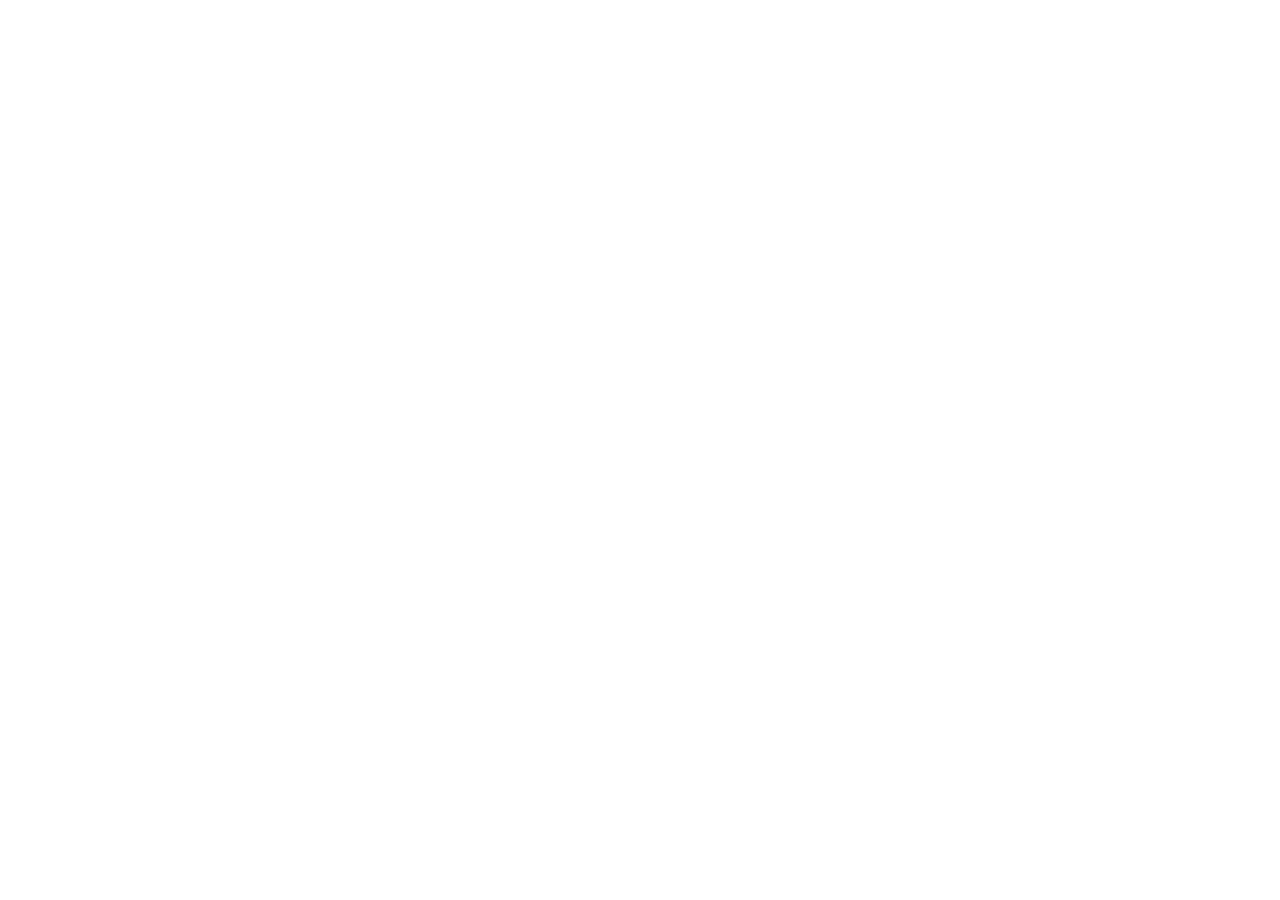
==== app/src/main/resources/templates/admin/adminDashboard.html @ 84abd023 "initial commit" ====
<!-- adminDashboard.html -->

<!-- 
Step-by-Step Explanation of `adminDashboard.html`
This file creates the Admin Dashboard interface for managing doctor-related data 
with search, filter, and modal functionality.


1. Declare the Document Type

   * Use `<!DOCTYPE html>` to ensure HTML5 standards for consistent rendering across browsers.

2. Begin the HTML Document with Thymeleaf Namespace

   * Add the `<html>` tag with `xmlns:th="http://www.thymeleaf.org"` to allow Thymeleaf-specific attributes in Spring-based apps.

3. Head Section – Metadata and Resources

   * Open the `<head>` section for meta info and links to assets and scripts.

4. Set Character Encoding

   * Use UTF-8 to support all characters and prevent encoding issues.

5. Set the Favicon

   * Add a favicon for browser tabs using Thymeleaf pathing: 
     `<link rel="icon" type="image/png" th:href="@{/assets/images/logo/logo.png}" />`.

6. Set the Page Title

   * Give the page a title, e.g., `"Admin Dashboard"`, which will show in the browser tab.

7. Link CSS Stylesheets

   * Include dashboard-specific styles and global site-wide styles:
     - `adminDashboard.css` for layout and design of this page.
     - `style.css` for shared UI components.

8. Link JavaScript Files (with `defer`)

   * Use Thymeleaf's `th:src` to include JS components and utilities:
     - `render.js` (rendering content)
     - `util.js` (utility functions)
     - `header.js` and `footer.js` (for dynamic header/footer)
   * Use `defer` so scripts execute after the HTML is fully parsed.

9. Close the Head and Begin the Body

    * Start the visible part of the webpage. `onload="renderContent()"` is used to call a function when the page is ready.

10. Create the Container

    * Add a `div` with class `container` for layout control.

11. Add a Wrapper Inside the Container

    * Wrap page elements with a `wrapper` div to maintain consistent spacing and organization.

12. Insert a Header Placeholder

    * Add `<div id="header"></div>` for injecting the header via JavaScript.

13. Define the Main Section

    * Use `<main class="main-content">` for the central dashboard area.

14. Add a Search Bar

    * Add an input field with `id="searchBar"` for admin to search content dynamically.

15. Add Filter Dropdowns

    * Use two `<select>` elements:
      - One for time (AM/PM).
      - One for filtering by medical specialty (Cardiologist, Dentist, etc.).

16. Add Content Display Area

    * Insert a `<div id="content"></div>` for dynamic injection of doctor cards or data.

17. Add a Footer Placeholder

    * Use `<div id="footer"></div>` for a JavaScript-rendered footer.

18. Add Modal Structure

    * Include a modal with:
      - A close button (`&times;`)
      - A content area (`#modal-body`) for displaying popup information or forms.

19. Include Page-Specific JavaScript Modules

    * Load JavaScript specific to the admin dashboard:
      - `adminDashboard.js` for dashboard logic.
      - `doctorCard.js` for rendering doctor information cards.
    * Use `type="module"` and `defer` for modern and non-blocking loading.

    HINT:
        `<script type="module" src="../../static/js/adminDashboard.js" defer></script>`
        `<script type="module" src="../../static/js/doctorDashboard.js" defer></script>`
        
        
20. Close the Body and HTML Tags

    * Finish the structure by properly closing all tags.

 -->
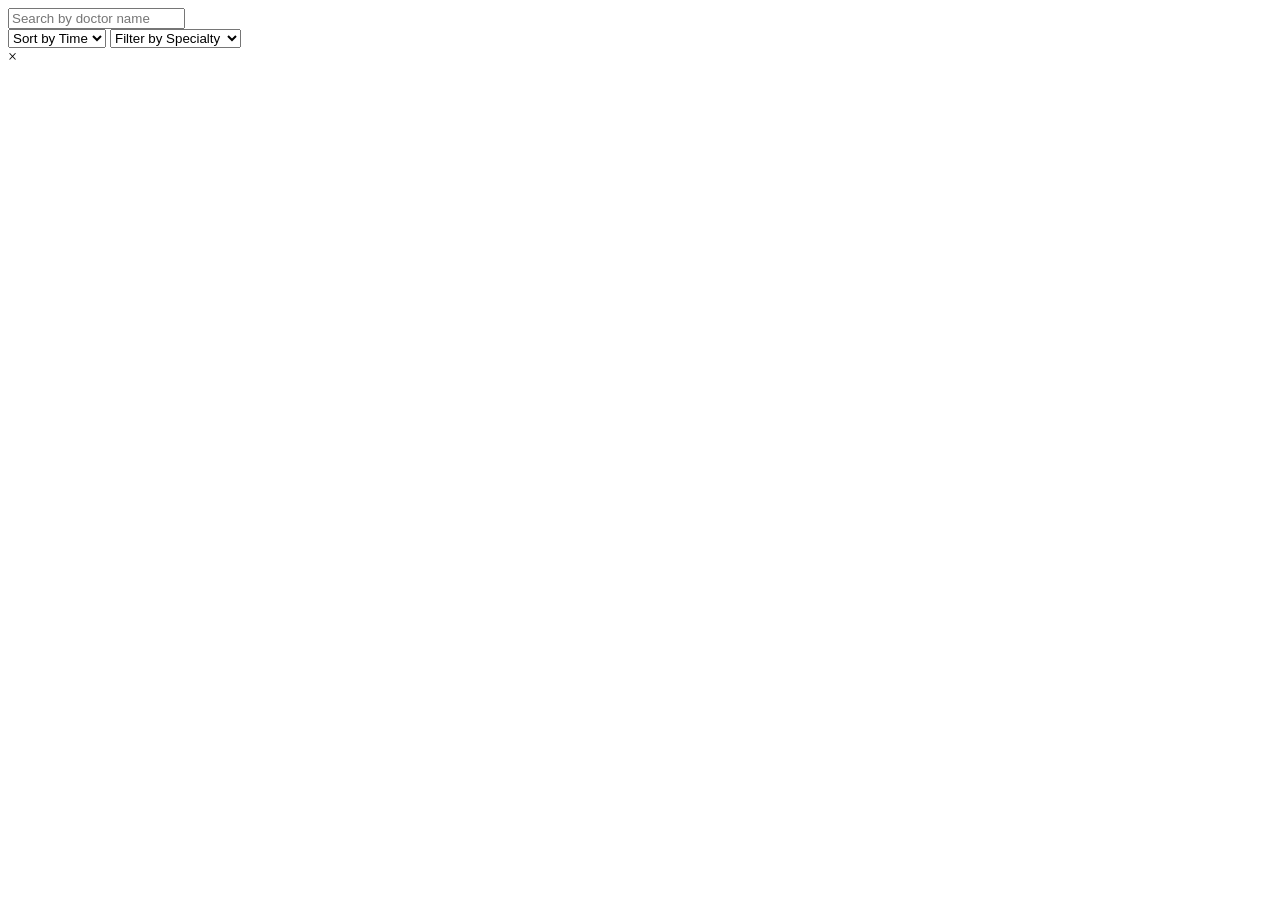
==== commit 1e09001e: "Add admin/doctor dashboards, styles, and header/footer/doctor card components" ====
--- a/app/src/main/resources/templates/admin/adminDashboard.html
+++ b/app/src/main/resources/templates/admin/adminDashboard.html
@@ -1,3 +1,71 @@
+<!doctype html>
+<html lang="en" xmlns:th="http://www.thymeleaf.org">
+  <head>
+    <meta charset="UTF-8" />
+    <meta name="viewport" content="width=device-width, initial-scale=1" />
+    <title>Admin Dashboard</title>
+    <link
+      rel="icon"
+      type="image/png"
+      th:href="@{/assets/images/logo/logo.png}"
+    />
+    <link rel="stylesheet" th:href="@{/assets/css/adminDashboard.css}" />
+    <link rel="stylesheet" th:href="@{/assets/css/style.css}" />
+    <script th:src="@{/js/render.js}" defer></script>
+    <script th:src="@{/js/util.js}" defer></script>
+    <script th:src="@{/js/components/header.js}" defer></script>
+    <script th:src="@{/js/components/footer.js}" defer></script>
+  </head>
+  <body onload="renderContent()">
+    <div class="container">
+      <div class="wrapper">
+        <div id="header"></div>
+        <main class="main-content">
+          <input
+            type="text"
+            id="searchBar"
+            class="searchBar"
+            placeholder="Search by doctor name"
+          />
+          <div class="filter-wrapper">
+            <select id="filterTime" class="filter-select">
+              <option value="">Sort by Time</option>
+              <option value="AM">AM</option>
+              <option value="PM">PM</option>
+            </select>
+            <select id="filterSpecialty" class="filter-select">
+              <option value="">Filter by Specialty</option>
+              <option value="Cardiologist">Cardiologist</option>
+              <option value="Dermatologist">Dermatologist</option>
+              <option value="Neurologist">Neurologist</option>
+              <option value="Pediatrician">Pediatrician</option>
+              <option value="Orthopedic">Orthopedic</option>
+              <option value="Gynecologist">Gynecologist</option>
+              <option value="Psychiatrist">Psychiatrist</option>
+              <option value="Dentist">Dentist</option>
+              <option value="Ophthalmologist">Ophthalmologist</option>
+              <option value="Ent">ENT Specialist</option>
+              <option value="Urologist">Urologist</option>
+              <option value="Oncologist">Oncologist</option>
+              <option value="Gastroenterologist">Gastroenterologist</option>
+              <option value="General">General Physician</option>
+            </select>
+          </div>
+          <div id="content"></div>
+        </main>
+        <div id="footer"></div>
+      </div>
+    </div>
+
+    <div id="modal" class="modal">
+      <span id="closeModal" class="close">&times;</span>
+      <div id="modal-body"></div>
+    </div>
+
+    <script type="module" th:src="@{/js/adminDashboard.js}" defer></script>
+    <script type="module" th:src="@{/js/components/doctorCard.js}" defer></script>
+  </body>
+</html>
 <!-- adminDashboard.html -->
 
 <!-- 
@@ -106,4 +174,3 @@
     * Finish the structure by properly closing all tags.
 
  -->
-
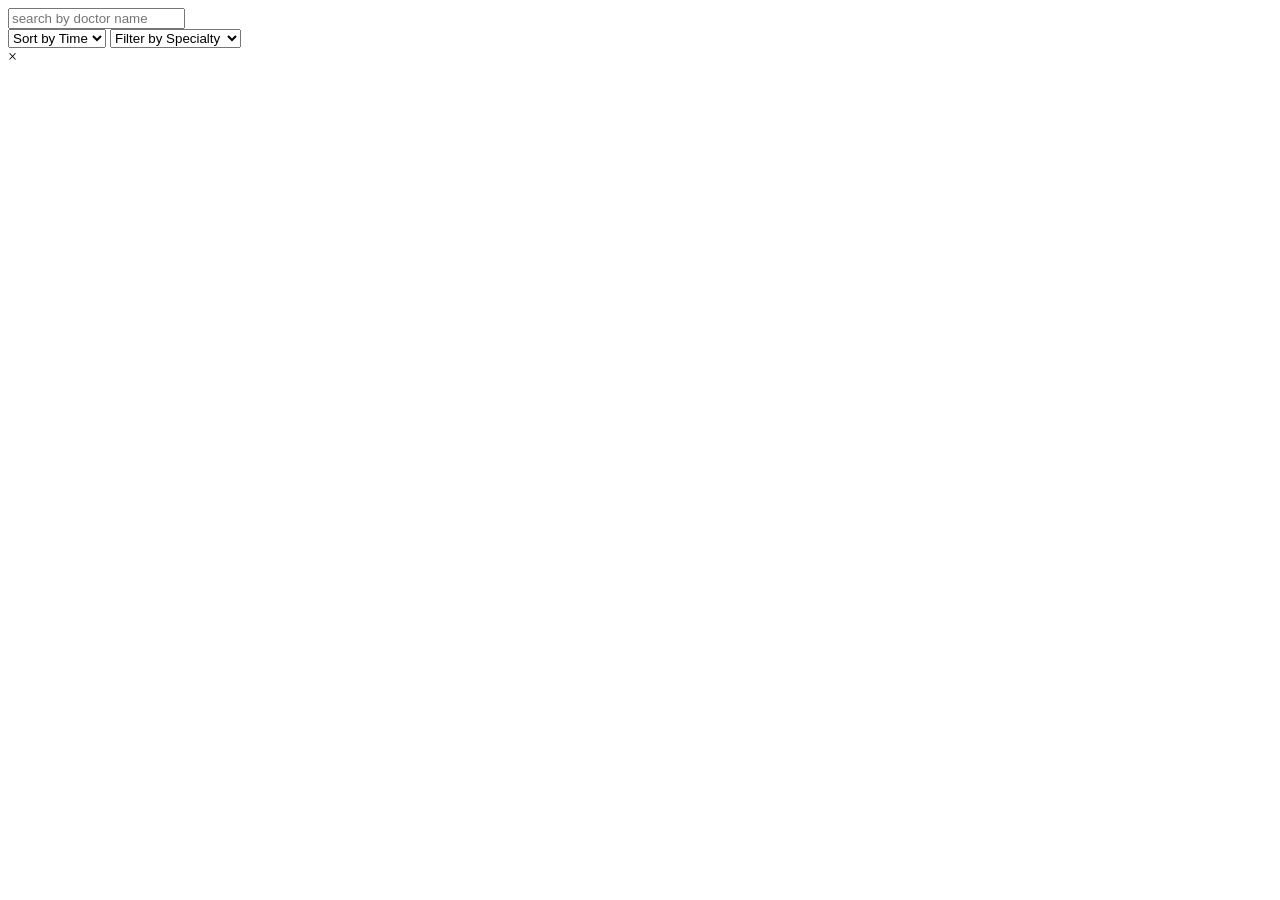
==== commit 4f91de8b: "finished implementing frontend pages" ====
--- a/app/src/main/resources/templates/admin/adminDashboard.html
+++ b/app/src/main/resources/templates/admin/adminDashboard.html
@@ -1,176 +1,63 @@
-<!doctype html>
+<!-- adminDashboard.html -->
+<!DOCTYPE html>
 <html lang="en" xmlns:th="http://www.thymeleaf.org">
-  <head>
-    <meta charset="UTF-8" />
-    <meta name="viewport" content="width=device-width, initial-scale=1" />
+
+<head>
+    <meta charset="UTF-8">
+    <meta name="viewport" content="width=device-width, initial-scale=1">
+    <link rel="icon" type="image/png" th:href="@{/assets/images/logo/logo.png}" />
     <title>Admin Dashboard</title>
-    <link
-      rel="icon"
-      type="image/png"
-      th:href="@{/assets/images/logo/logo.png}"
-    />
-    <link rel="stylesheet" th:href="@{/assets/css/adminDashboard.css}" />
-    <link rel="stylesheet" th:href="@{/assets/css/style.css}" />
+    <link rel="stylesheet" th:href="@{/assets/css/adminDashboard.css}">
+    <link rel="stylesheet" th:href="@{/assets/css/style.css}">
     <script th:src="@{/js/render.js}" defer></script>
     <script th:src="@{/js/util.js}" defer></script>
     <script th:src="@{/js/components/header.js}" defer></script>
     <script th:src="@{/js/components/footer.js}" defer></script>
-  </head>
-  <body onload="renderContent()">
+</head>
+
+<body onload="renderContent()">
     <div class="container">
-      <div class="wrapper">
-        <div id="header"></div>
-        <main class="main-content">
-          <input
-            type="text"
-            id="searchBar"
-            class="searchBar"
-            placeholder="Search by doctor name"
-          />
-          <div class="filter-wrapper">
-            <select id="filterTime" class="filter-select">
-              <option value="">Sort by Time</option>
-              <option value="AM">AM</option>
-              <option value="PM">PM</option>
-            </select>
-            <select id="filterSpecialty" class="filter-select">
-              <option value="">Filter by Specialty</option>
-              <option value="Cardiologist">Cardiologist</option>
-              <option value="Dermatologist">Dermatologist</option>
-              <option value="Neurologist">Neurologist</option>
-              <option value="Pediatrician">Pediatrician</option>
-              <option value="Orthopedic">Orthopedic</option>
-              <option value="Gynecologist">Gynecologist</option>
-              <option value="Psychiatrist">Psychiatrist</option>
-              <option value="Dentist">Dentist</option>
-              <option value="Ophthalmologist">Ophthalmologist</option>
-              <option value="Ent">ENT Specialist</option>
-              <option value="Urologist">Urologist</option>
-              <option value="Oncologist">Oncologist</option>
-              <option value="Gastroenterologist">Gastroenterologist</option>
-              <option value="General">General Physician</option>
-            </select>
-          </div>
-          <div id="content"></div>
-        </main>
-        <div id="footer"></div>
-      </div>
+        <div class="wrapper">
+            <div id="header"></div>
+            <main class="main-content">
+                <input type="text" id="searchBar" class="searchBar" placeholder="search by doctor name" />
+                <div class="filter-wrapper">
+                    <select class="filter-select" id="filterTime">
+                        <option value="">Sort by Time</option>
+                        <option value="AM">AM</option>
+                        <option value="PM">PM</option>
+                    </select>
+                    <select class="filter-select" id="filterSpecialty">
+                        <option value="">Filter by Specialty</option>
+                        <option value="cardiologist">Cardiologist</option>
+                        <option value="dermatologist">Dermatologist</option>
+                        <option value="neurologist">Neurologist</option>
+                        <option value="pediatrician">Pediatrician</option>
+                        <option value="orthopedic">Orthopedic</option>
+                        <option value="gynecologist">Gynecologist</option>
+                        <option value="psychiatrist">Psychiatrist</option>
+                        <option value="dentist">Dentist</option>
+                        <option value="ophthalmologist">Ophthalmologist</option>
+                        <option value="ent">ENT Specialist</option>
+                        <option value="urologist">Urologist</option>
+                        <option value="oncologist">Oncologist</option>
+                        <option value="gastroenterologist">Gastroenterologist</option>
+                        <option value="general">General Physician</option>
+                    </select>
+                </div>
+                <div id="content"></div>
+            </main>
+            <div id="footer"></div>
+        </div>
     </div>
 
     <div id="modal" class="modal">
-      <span id="closeModal" class="close">&times;</span>
-      <div id="modal-body"></div>
+        <span id="closeModal" class="close">&times;</span>
+        <div id="modal-body"></div>
     </div>
 
     <script type="module" th:src="@{/js/adminDashboard.js}" defer></script>
     <script type="module" th:src="@{/js/components/doctorCard.js}" defer></script>
-  </body>
+</body>
+
 </html>
-<!-- adminDashboard.html -->
-
-<!-- 
-Step-by-Step Explanation of `adminDashboard.html`
-This file creates the Admin Dashboard interface for managing doctor-related data 
-with search, filter, and modal functionality.
-
-
-1. Declare the Document Type
-
-   * Use `<!DOCTYPE html>` to ensure HTML5 standards for consistent rendering across browsers.
-
-2. Begin the HTML Document with Thymeleaf Namespace
-
-   * Add the `<html>` tag with `xmlns:th="http://www.thymeleaf.org"` to allow Thymeleaf-specific attributes in Spring-based apps.
-
-3. Head Section – Metadata and Resources
-
-   * Open the `<head>` section for meta info and links to assets and scripts.
-
-4. Set Character Encoding
-
-   * Use UTF-8 to support all characters and prevent encoding issues.
-
-5. Set the Favicon
-
-   * Add a favicon for browser tabs using Thymeleaf pathing: 
-     `<link rel="icon" type="image/png" th:href="@{/assets/images/logo/logo.png}" />`.
-
-6. Set the Page Title
-
-   * Give the page a title, e.g., `"Admin Dashboard"`, which will show in the browser tab.
-
-7. Link CSS Stylesheets
-
-   * Include dashboard-specific styles and global site-wide styles:
-     - `adminDashboard.css` for layout and design of this page.
-     - `style.css` for shared UI components.
-
-8. Link JavaScript Files (with `defer`)
-
-   * Use Thymeleaf's `th:src` to include JS components and utilities:
-     - `render.js` (rendering content)
-     - `util.js` (utility functions)
-     - `header.js` and `footer.js` (for dynamic header/footer)
-   * Use `defer` so scripts execute after the HTML is fully parsed.
-
-9. Close the Head and Begin the Body
-
-    * Start the visible part of the webpage. `onload="renderContent()"` is used to call a function when the page is ready.
-
-10. Create the Container
-
-    * Add a `div` with class `container` for layout control.
-
-11. Add a Wrapper Inside the Container
-
-    * Wrap page elements with a `wrapper` div to maintain consistent spacing and organization.
-
-12. Insert a Header Placeholder
-
-    * Add `<div id="header"></div>` for injecting the header via JavaScript.
-
-13. Define the Main Section
-
-    * Use `<main class="main-content">` for the central dashboard area.
-
-14. Add a Search Bar
-
-    * Add an input field with `id="searchBar"` for admin to search content dynamically.
-
-15. Add Filter Dropdowns
-
-    * Use two `<select>` elements:
-      - One for time (AM/PM).
-      - One for filtering by medical specialty (Cardiologist, Dentist, etc.).
-
-16. Add Content Display Area
-
-    * Insert a `<div id="content"></div>` for dynamic injection of doctor cards or data.
-
-17. Add a Footer Placeholder
-
-    * Use `<div id="footer"></div>` for a JavaScript-rendered footer.
-
-18. Add Modal Structure
-
-    * Include a modal with:
-      - A close button (`&times;`)
-      - A content area (`#modal-body`) for displaying popup information or forms.
-
-19. Include Page-Specific JavaScript Modules
-
-    * Load JavaScript specific to the admin dashboard:
-      - `adminDashboard.js` for dashboard logic.
-      - `doctorCard.js` for rendering doctor information cards.
-    * Use `type="module"` and `defer` for modern and non-blocking loading.
-
-    HINT:
-        `<script type="module" src="../../static/js/adminDashboard.js" defer></script>`
-        `<script type="module" src="../../static/js/doctorDashboard.js" defer></script>`
-        
-        
-20. Close the Body and HTML Tags
-
-    * Finish the structure by properly closing all tags.
-
- -->
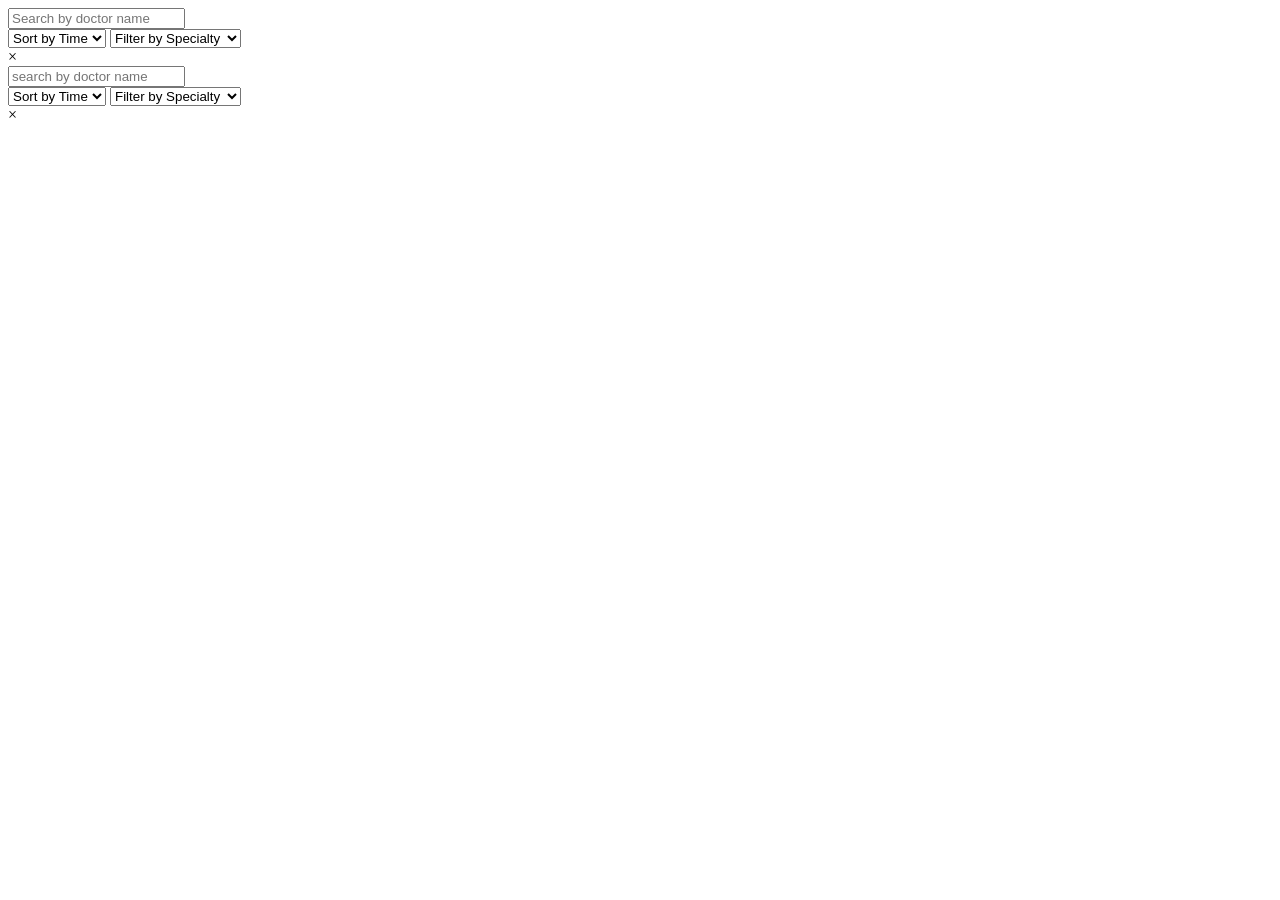
==== commit b7a05c4b: "fix merge conflict" ====
--- a/app/src/main/resources/templates/admin/adminDashboard.html
+++ b/app/src/main/resources/templates/admin/adminDashboard.html
@@ -1,3 +1,71 @@
+<!doctype html>
+<html lang="en" xmlns:th="http://www.thymeleaf.org">
+  <head>
+    <meta charset="UTF-8" />
+    <meta name="viewport" content="width=device-width, initial-scale=1" />
+    <title>Admin Dashboard</title>
+    <link
+      rel="icon"
+      type="image/png"
+      th:href="@{/assets/images/logo/logo.png}"
+    />
+    <link rel="stylesheet" th:href="@{/assets/css/adminDashboard.css}" />
+    <link rel="stylesheet" th:href="@{/assets/css/style.css}" />
+    <script th:src="@{/js/render.js}" defer></script>
+    <script th:src="@{/js/util.js}" defer></script>
+    <script th:src="@{/js/components/header.js}" defer></script>
+    <script th:src="@{/js/components/footer.js}" defer></script>
+  </head>
+  <body onload="renderContent()">
+    <div class="container">
+      <div class="wrapper">
+        <div id="header"></div>
+        <main class="main-content">
+          <input
+            type="text"
+            id="searchBar"
+            class="searchBar"
+            placeholder="Search by doctor name"
+          />
+          <div class="filter-wrapper">
+            <select id="filterTime" class="filter-select">
+              <option value="">Sort by Time</option>
+              <option value="AM">AM</option>
+              <option value="PM">PM</option>
+            </select>
+            <select id="filterSpecialty" class="filter-select">
+              <option value="">Filter by Specialty</option>
+              <option value="Cardiologist">Cardiologist</option>
+              <option value="Dermatologist">Dermatologist</option>
+              <option value="Neurologist">Neurologist</option>
+              <option value="Pediatrician">Pediatrician</option>
+              <option value="Orthopedic">Orthopedic</option>
+              <option value="Gynecologist">Gynecologist</option>
+              <option value="Psychiatrist">Psychiatrist</option>
+              <option value="Dentist">Dentist</option>
+              <option value="Ophthalmologist">Ophthalmologist</option>
+              <option value="Ent">ENT Specialist</option>
+              <option value="Urologist">Urologist</option>
+              <option value="Oncologist">Oncologist</option>
+              <option value="Gastroenterologist">Gastroenterologist</option>
+              <option value="General">General Physician</option>
+            </select>
+          </div>
+          <div id="content"></div>
+        </main>
+        <div id="footer"></div>
+      </div>
+    </div>
+
+    <div id="modal" class="modal">
+      <span id="closeModal" class="close">&times;</span>
+      <div id="modal-body"></div>
+    </div>
+
+    <script type="module" th:src="@{/js/adminDashboard.js}" defer></script>
+    <script type="module" th:src="@{/js/components/doctorCard.js}" defer></script>
+  </body>
+</html>
 <!-- adminDashboard.html -->
 <!DOCTYPE html>
 <html lang="en" xmlns:th="http://www.thymeleaf.org">
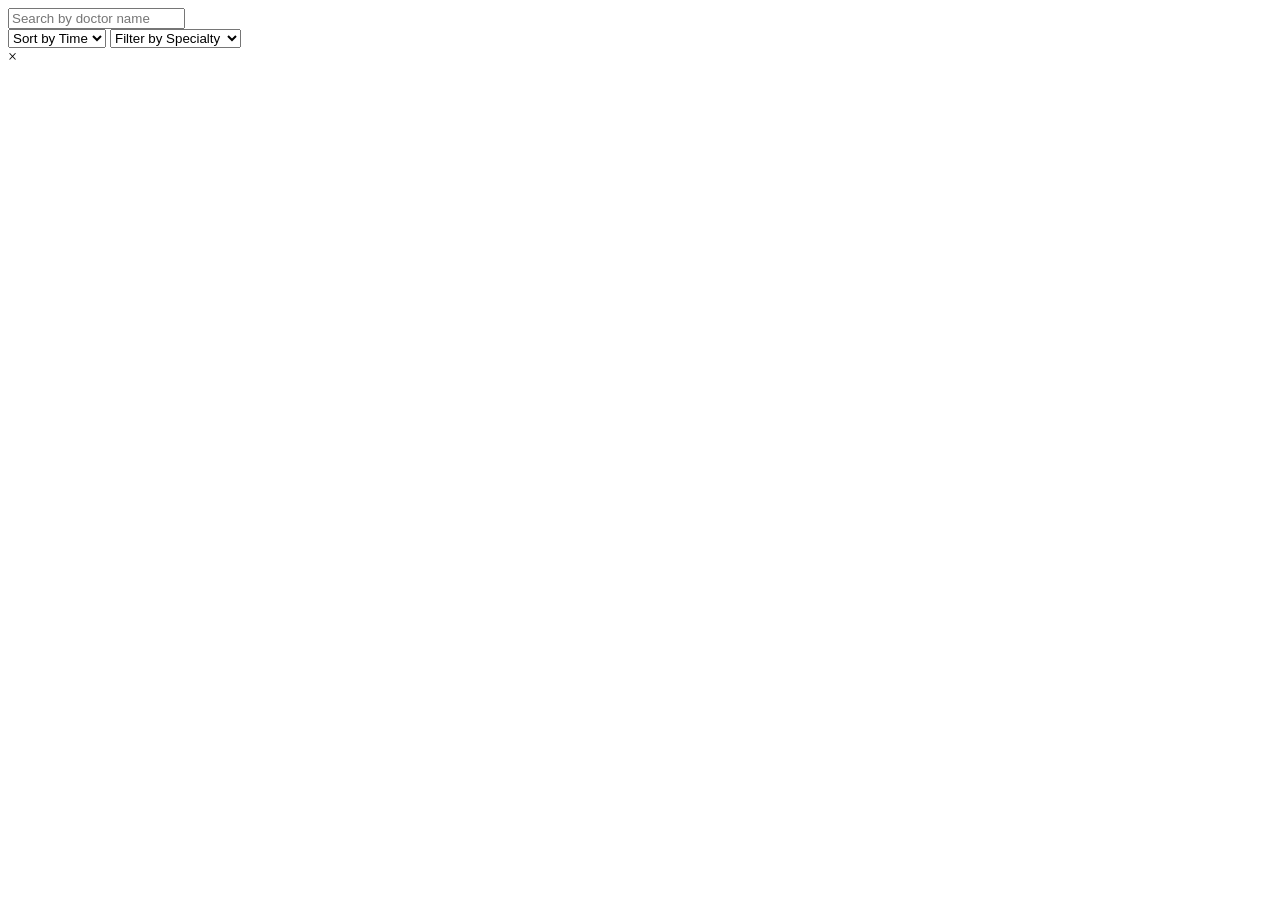
==== commit 9ef1b81b: "remove duplicate code" ====
--- a/app/src/main/resources/templates/admin/adminDashboard.html
+++ b/app/src/main/resources/templates/admin/adminDashboard.html
@@ -66,66 +66,3 @@
     <script type="module" th:src="@{/js/components/doctorCard.js}" defer></script>
   </body>
 </html>
-<!-- adminDashboard.html -->
-<!DOCTYPE html>
-<html lang="en" xmlns:th="http://www.thymeleaf.org">
-
-<head>
-    <meta charset="UTF-8">
-    <meta name="viewport" content="width=device-width, initial-scale=1">
-    <link rel="icon" type="image/png" th:href="@{/assets/images/logo/logo.png}" />
-    <title>Admin Dashboard</title>
-    <link rel="stylesheet" th:href="@{/assets/css/adminDashboard.css}">
-    <link rel="stylesheet" th:href="@{/assets/css/style.css}">
-    <script th:src="@{/js/render.js}" defer></script>
-    <script th:src="@{/js/util.js}" defer></script>
-    <script th:src="@{/js/components/header.js}" defer></script>
-    <script th:src="@{/js/components/footer.js}" defer></script>
-</head>
-
-<body onload="renderContent()">
-    <div class="container">
-        <div class="wrapper">
-            <div id="header"></div>
-            <main class="main-content">
-                <input type="text" id="searchBar" class="searchBar" placeholder="search by doctor name" />
-                <div class="filter-wrapper">
-                    <select class="filter-select" id="filterTime">
-                        <option value="">Sort by Time</option>
-                        <option value="AM">AM</option>
-                        <option value="PM">PM</option>
-                    </select>
-                    <select class="filter-select" id="filterSpecialty">
-                        <option value="">Filter by Specialty</option>
-                        <option value="cardiologist">Cardiologist</option>
-                        <option value="dermatologist">Dermatologist</option>
-                        <option value="neurologist">Neurologist</option>
-                        <option value="pediatrician">Pediatrician</option>
-                        <option value="orthopedic">Orthopedic</option>
-                        <option value="gynecologist">Gynecologist</option>
-                        <option value="psychiatrist">Psychiatrist</option>
-                        <option value="dentist">Dentist</option>
-                        <option value="ophthalmologist">Ophthalmologist</option>
-                        <option value="ent">ENT Specialist</option>
-                        <option value="urologist">Urologist</option>
-                        <option value="oncologist">Oncologist</option>
-                        <option value="gastroenterologist">Gastroenterologist</option>
-                        <option value="general">General Physician</option>
-                    </select>
-                </div>
-                <div id="content"></div>
-            </main>
-            <div id="footer"></div>
-        </div>
-    </div>
-
-    <div id="modal" class="modal">
-        <span id="closeModal" class="close">&times;</span>
-        <div id="modal-body"></div>
-    </div>
-
-    <script type="module" th:src="@{/js/adminDashboard.js}" defer></script>
-    <script type="module" th:src="@{/js/components/doctorCard.js}" defer></script>
-</body>
-
-</html>
